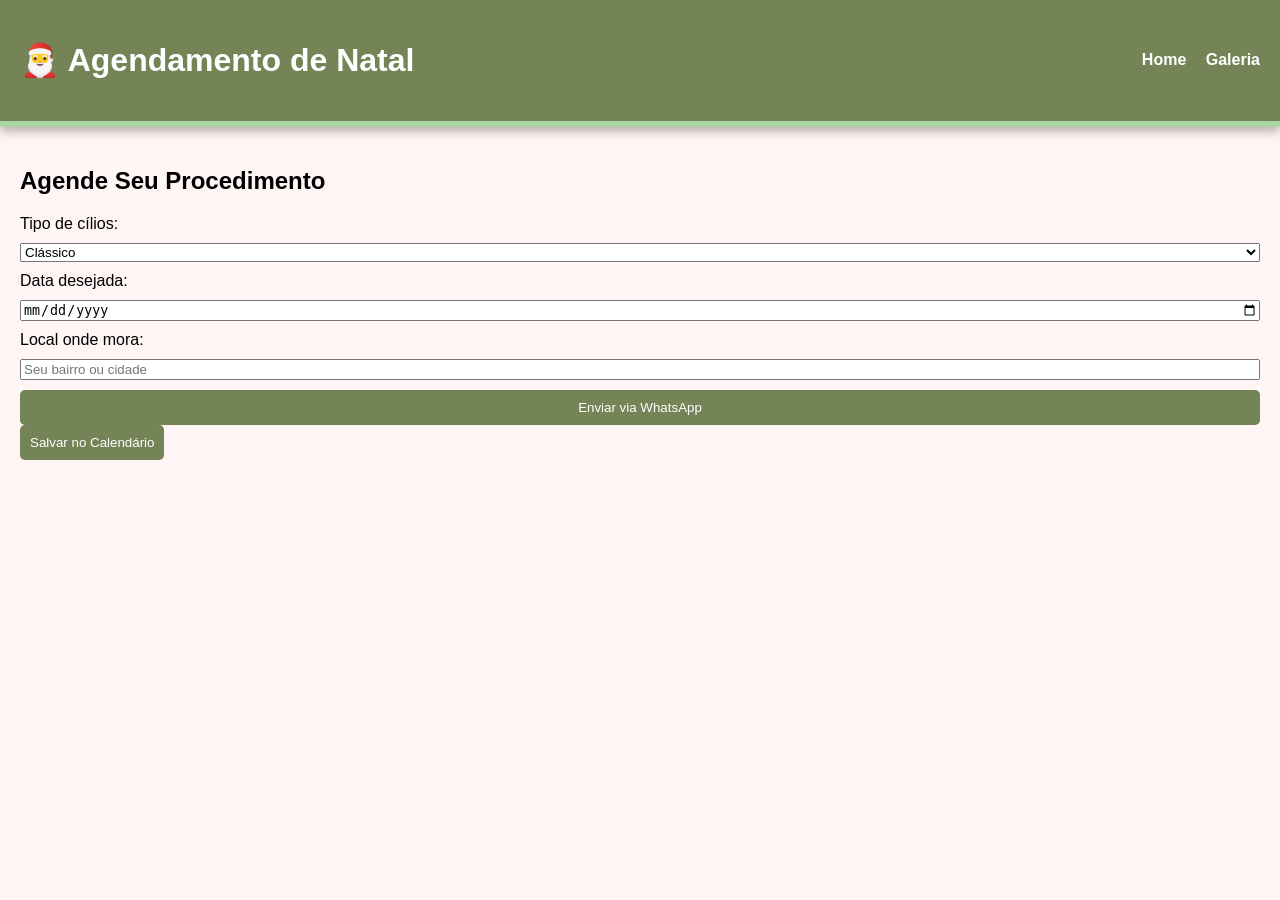
==== agendamento.html @ 9e1d55d7 "Add files via upload" ====
<!DOCTYPE html>
<html lang="pt-BR">
<head>
<meta charset="UTF-8">
<meta name="viewport" content="width=device-width, initial-scale=1.0">
<title>Agendamento - Leh Lash Desing</title>
<link rel="stylesheet" href="style.css">

</head>
<body>
<header>
<h1>🎅 Agendamento de Natal</h1>
<nav>
<a href="index.html">Home</a>
<a href="galeria.html">Galeria</a>
</nav>
</header>


<section class="formulario">
<h2>Agende Seu Procedimento</h2>


<form id="agendamentoForm">
<label>Tipo de cílios:</label>
<select id="tipo">
<option>Clássico</option>
<option>Híbrido</option>
<option>Volume Russo</option>
<option>Manutenção</option>
</select>


<label>Data desejada:</label>
<input type="date" id="data" required>


<label>Local onde mora:</label>
<input type="text" id="local" placeholder="Seu bairro ou cidade" required>


<button type="submit">Enviar via WhatsApp</button>
</form>


<button id="addCalendar">Salvar no Calendário</button>
</section>

<script src="script.js"></script
</body>
</html>
---- style.css ----
body {
    margin: 0;
font-family: Arial, sans-serif;
background-color: #fff5f5;

background-size: 200px;
animation: snow 20s linear infinite;
}
@keyframes snow {
0% { background-position: 0 0; }
100% { background-position: 0 1000px; }
}
header {
background-color: #748457;
color: white;
padding: 20px;
display: flex;
justify-content: space-between;
align-items: center;
flex-wrap: wrap;
border-bottom: 6px solid #a9d5a4;
box-shadow: 0 4px 10px rgba(0,0,0,0.3);
}
nav a {
margin-left: 15px;
color: white;
text-decoration: none;
font-weight: bold;
}
.hero {
text-align: center;
padding: 20px;
background: rgb(240, 240, 240);
border-radius: 20px;
margin: 10px;
box-shadow: 0 4px 10px rgba(0,0,0,0.2);
border: 3px dashed #748457;
}
.servicos ul {
list-style: none;
padding: 0;
text-align: center;
}
.servicos li {
padding: 5px;
font-size: 18px;
}
.galeria .grid {
display: grid;
grid-template-columns: repeat(auto-fit, minmax(150px, 1fr));
gap: 10px;
padding: 20px;
}
.galeria img {
width: 100%;
border-radius: 10px;
}
.formulario {
padding: 20px;
}
form {
display: flex;
flex-direction: column;
gap: 10px;
}
button {
background-color: #748457;
color: white;
padding: 10px;
border: none;
border-radius: 5px;
cursor: pointer;
}
/* Responsividade */
@media (max-width: 600px) {
header {
flex-direction: column;
text-align: center;
}
nav a {
margin: 5px;
}
.hero img {
width: 90%;
}
}
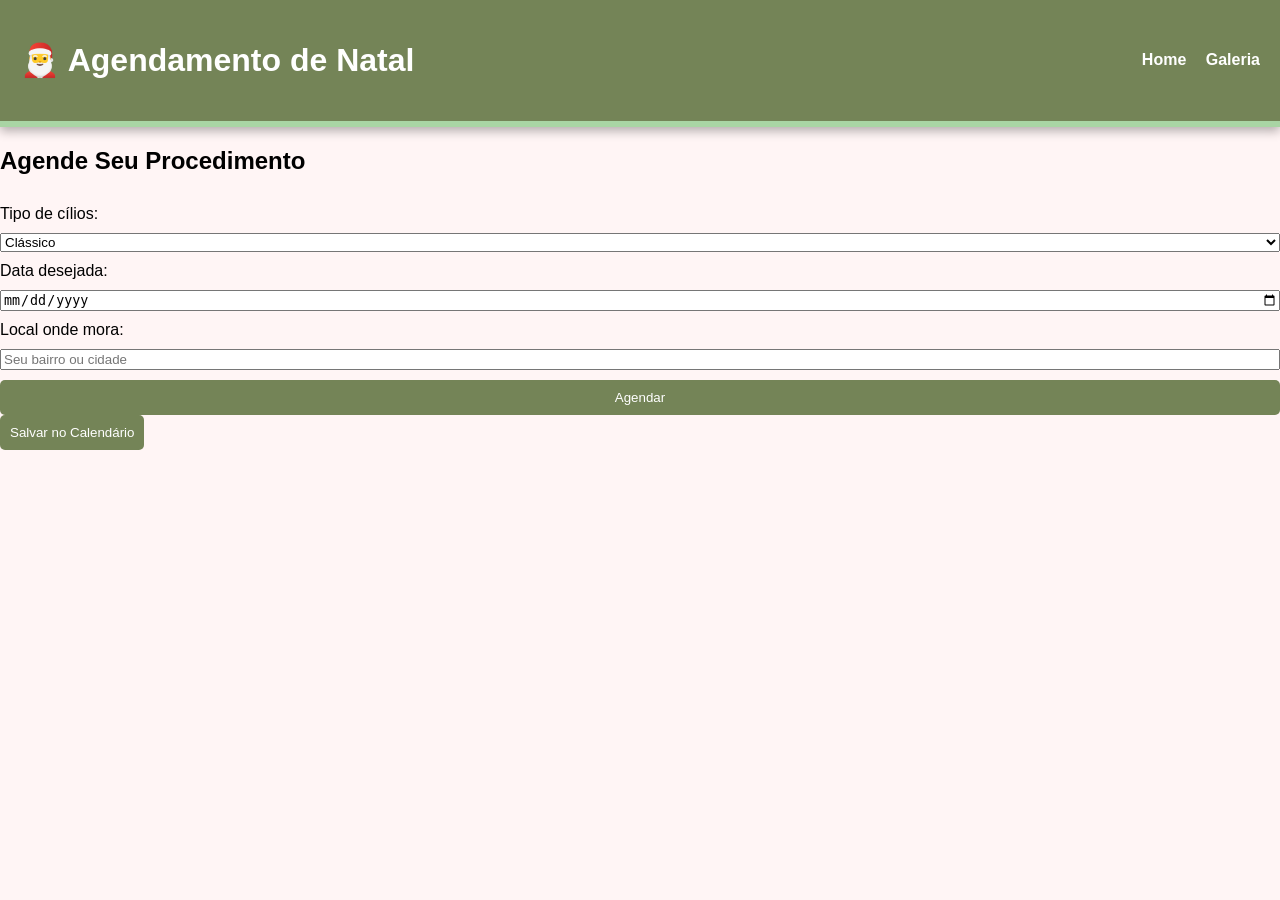
==== commit a9e75514: "Add files via upload" ====
--- a/agendamento.html
+++ b/agendamento.html
@@ -17,11 +17,14 @@
 </header>
 
 
-<section class="formulario">
-<h2>Agende Seu Procedimento</h2>
+
 
 
 <form id="agendamentoForm">
+  <h2>Agende Seu Procedimento</h2>
+
+
+
 <label>Tipo de cílios:</label>
 <select id="tipo">
 <option>Clássico</option>
@@ -39,12 +42,13 @@
 <input type="text" id="local" placeholder="Seu bairro ou cidade" required>
 
 
-<button type="submit">Enviar via WhatsApp</button>
+
+<button type="submit">Agendar</button>
 </form>
-
+<a id="btnZap" style="display:none;" target="_blank"></a>
 
 <button id="addCalendar">Salvar no Calendário</button>
-</section>
+
 
 <script src="script.js"></script
 </body>
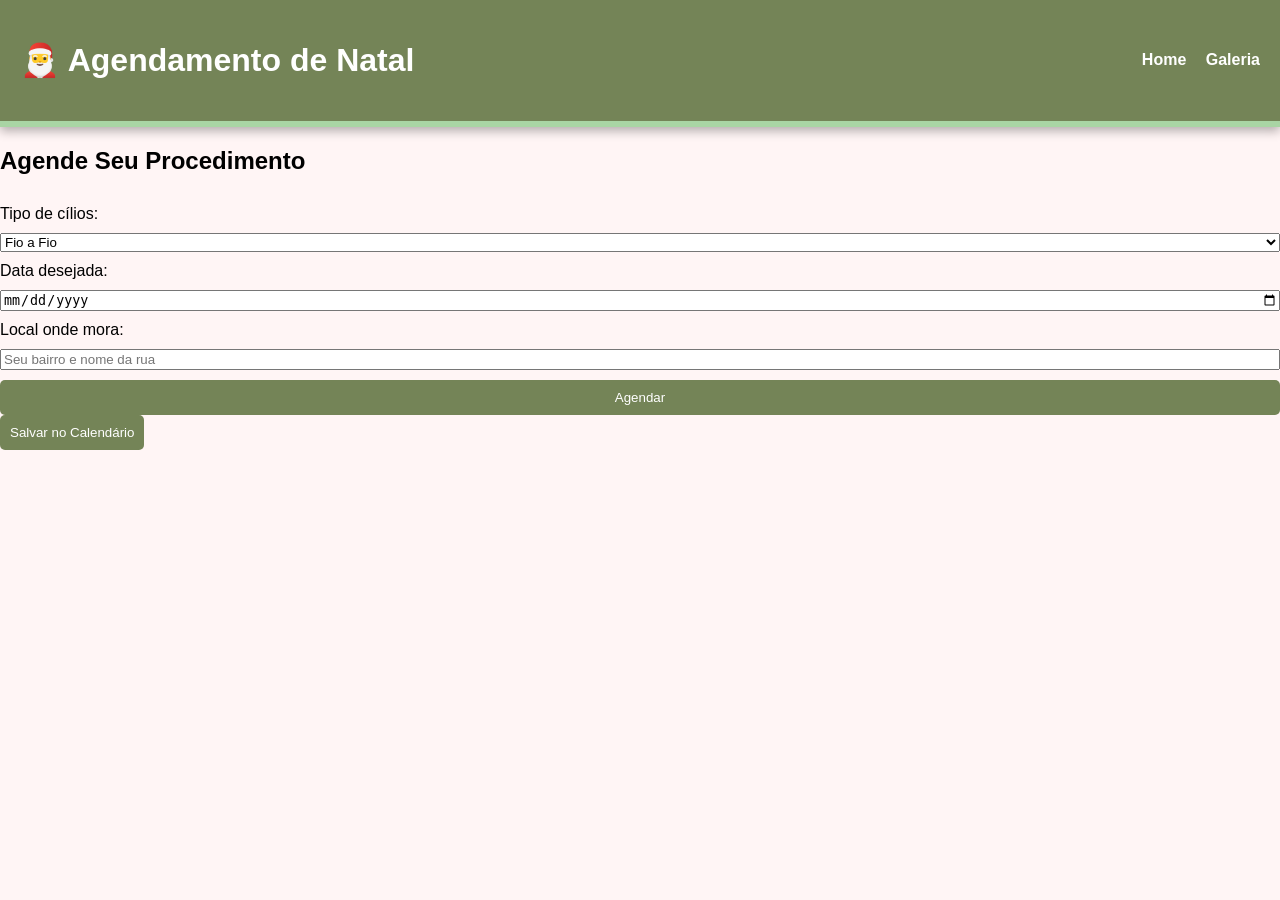
==== commit 46f41261: "Add files via upload" ====
--- a/agendamento.html
+++ b/agendamento.html
@@ -27,10 +27,14 @@
 
 <label>Tipo de cílios:</label>
 <select id="tipo">
-<option>Clássico</option>
-<option>Híbrido</option>
+<option>Fio a Fio</option>
+<option>Volume Brasileiro</option>
 <option>Volume Russo</option>
+<option>Volume Egípcio</option>
 <option>Manutenção</option>
+<option>Desing de sobrancelha</option>
+<option>Depilação</option>
+<option>Limpeza de pele</option>
 </select>
 
 
@@ -39,7 +43,7 @@
 
 
 <label>Local onde mora:</label>
-<input type="text" id="local" placeholder="Seu bairro ou cidade" required>
+<input type="text" id="local" placeholder="Seu bairro e nome da rua" required>
 
 
 
@@ -50,6 +54,6 @@
 <button id="addCalendar">Salvar no Calendário</button>
 
 
-<script src="script.js"></script
+<script src="script.js"></script>
 </body>
 </html>
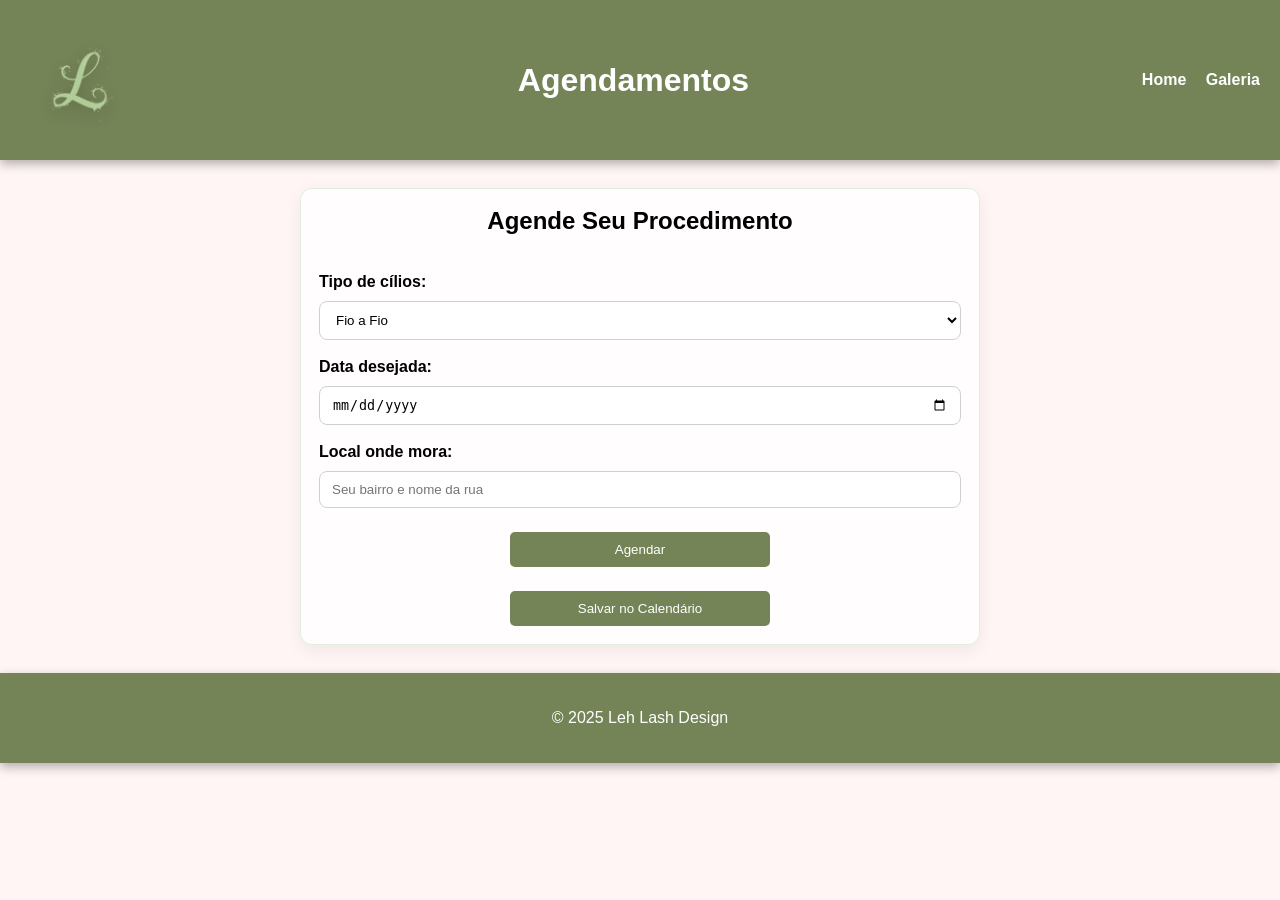
==== commit cb04211c: "Alterações no style das páginas de agendamento e home. correções no script de agendamentos e adição " ====
--- a/agendamento.html
+++ b/agendamento.html
@@ -3,13 +3,14 @@
 <head>
 <meta charset="UTF-8">
 <meta name="viewport" content="width=device-width, initial-scale=1.0">
-<title>Agendamento - Leh Lash Desing</title>
+<title>Agendamento - Leh Lash Design</title>
 <link rel="stylesheet" href="style.css">
 
 </head>
 <body>
 <header>
-<h1>🎅 Agendamento de Natal</h1>
+<img src="img/lehlogo.png" alt="Logo Leh Lash Desing" class="logo">
+<h1>Agendamentos</h1>
 <nav>
 <a href="index.html">Home</a>
 <a href="galeria.html">Galeria</a>
@@ -48,11 +49,13 @@
 
 
 <button type="submit">Agendar</button>
+  <button type="button" id="addCalendar">Salvar no Calendário</button>
 </form>
 <a id="btnZap" style="display:none;" target="_blank"></a>
 
-<button id="addCalendar">Salvar no Calendário</button>
-
+<footer>
+<p>© 2025 Leh Lash Design</p>
+</footer>
 
 <script src="script.js"></script>
 </body>
--- a/style.css
+++ b/style.css
@@ -1,15 +1,19 @@
 body {
-    margin: 0;
-font-family: Arial, sans-serif;
-background-color: #fff5f5;
-
-background-size: 200px;
-animation: snow 20s linear infinite;
-}
+  margin: 0;
+  font-family: Verdana, sans-serif;
+  background-color: #fff5f5;
+  background-size: 200px;
+  animation: snow 20s linear infinite;
+  display: flex;
+  flex-direction: column;
+  min-height: 100vh;
+}
+
 @keyframes snow {
 0% { background-position: 0 0; }
 100% { background-position: 0 1000px; }
 }
+
 header {
 background-color: #748457;
 color: white;
@@ -18,23 +22,78 @@
 justify-content: space-between;
 align-items: center;
 flex-wrap: wrap;
-border-bottom: 6px solid #a9d5a4;
 box-shadow: 0 4px 10px rgba(0,0,0,0.3);
-}
+font-family: Constantia, sans-serif;
+}
+
+main {
+  flex: 1;
+}
+
+*,
+*::before,
+*::after {
+  box-sizing: border-box;
+}
+
+html, body {
+  height: 100%;
+  margin: 0;
+  padding: 0;
+  overflow-x: hidden; /* evita scroll horizontal em desktop e mobile */
+}
+
+.logo {
+  width: 120px;
+  height: auto;
+  filter: drop-shadow(0 4px 8px rgba(0,0,0,0.2));
+}
+
+/* Garantir que imagens não causem overflow horizontal */
+img {
+  max-width: 100%;
+  height: auto;
+  display: block;
+}
+
 nav a {
 margin-left: 15px;
 color: white;
 text-decoration: none;
 font-weight: bold;
 }
+
 .hero {
-text-align: center;
-padding: 20px;
-background: rgb(240, 240, 240);
-border-radius: 20px;
-margin: 10px;
-box-shadow: 0 4px 10px rgba(0,0,0,0.2);
-border: 3px dashed #748457;
+  position: relative;
+  text-align: center;
+  padding: 20px;
+  background: #fff5f5;
+  border-radius: 20px;
+  border: 1px solid #a9d5a4; /* borda solicitada */
+  width: 92%;           /* ocupa a maior parte, mas deixa margens laterais */
+  max-width: 780px;     /* não ficará muito larga em telas grandes */
+  margin: 20px auto;    /* centraliza horizontalmente */
+  box-shadow: 0 4px 10px rgba(0,0,0,0.2);
+}
+
+/* Garantir que o texto da hero fique acima da imagem */
+.hero h2,
+.hero p {
+  position: relative;
+  z-index: 2;
+}
+
+/* Estilo da imagem dentro da hero: centralizada e com bordas arredondadas */
+.hero img {
+  display: block;
+  margin: 16px auto 0;
+  width: 200px;       /* tamanho preferido */
+  max-width: 90%;     /* responsivo em telas menores */
+  height: auto;
+  border-radius: 16px; /* bordas arredondadas */
+  box-shadow: 0 4px 8px rgba(0,0,0,0.12);
+  position: relative;
+  z-index: 1;
 }
 .servicos ul {
 list-style: none;
@@ -44,6 +103,21 @@
 .servicos li {
 padding: 5px;
 font-size: 18px;
+}
+
+/* Centralizar título e parágrafo da seção de serviços */
+.servicos {
+  text-align: center;
+}
+.servicos h2,
+.servicos p {
+  margin-left: auto;
+  margin-right: auto;
+  max-width: 720px; /* limita largura para melhorar leitura em telas grandes */
+}
+.galeria h2 {
+  text-align: center;
+  margin: 18px auto;
 }
 .galeria .grid {
 display: grid;
@@ -71,6 +145,147 @@
 border-radius: 5px;
 cursor: pointer;
 }
+
+/* Estilos para centralizar e limitar o formulário de agendamento */
+#agendamentoForm {
+  width: 92%;
+  max-width: 680px; /* não fica muito largo em telas grandes */
+  margin: 28px auto; /* centraliza horizontalmente */
+  padding: 18px;
+  background: #ffffffcc; /* fundo leve para destacar sem perder o tema */
+  border-radius: 12px;
+  border: 1px solid rgba(169,213,164,0.35);
+  box-shadow: 0 6px 18px rgba(0,0,0,0.06);
+}
+
+#agendamentoForm h2 {
+  text-align: center;
+  margin-top: 0;
+}
+
+/* Inputs e selects ocupam toda a largura do formulário, com espaçamento das bordas */
+#agendamentoForm label {
+  display: block;
+  margin-top: 8px;
+  font-weight: 600;
+}
+
+#agendamentoForm select,
+#agendamentoForm input[type="date"],
+#agendamentoForm input[type="text"] {
+  width: 100%;
+  padding: 10px 12px;
+  border-radius: 8px;
+  border: 1px solid #d0d0d0;
+  background: #fff;
+}
+
+#agendamentoForm button {
+  width: 100%;
+  max-width: 260px;
+  margin: 14px auto 0;
+  display: block;
+}
+
+/* Em telas muito pequenas, reduzir margens internas */
+@media (max-width: 420px) {
+  #agendamentoForm {
+    padding: 12px;
+    width: 96%;
+  }
+}
+
+/*slide de serviços*/
+
+.slider-container {
+  width: 100%;
+  max-width: 900px;
+  height: 60vw;
+  max-height: 380px;
+  margin: 40px auto;
+  position: relative;
+  overflow: hidden;
+  border-radius: 12px;
+}
+
+.slider-track {
+  display: flex;
+  height: 100%;
+  transition: transform 0.4s ease-in-out;
+}
+
+.slide {
+  position: relative;
+  min-width: 100%;
+  height: 100%;
+}
+
+.slide img {
+  width: 100%;
+  height: 100%;
+  object-fit: cover;
+}
+
+
+.slider-btn {
+  position: absolute;
+  top: 50%;
+  transform: translateY(-50%);
+  background-color: #fff5f500;
+  border: none;
+  color: white;
+  font-size: 30px;
+  cursor: pointer;
+  padding: 10px 15px;
+  border-radius: 5px;
+}
+
+.prev { left: 15px; }
+.next { right: 15px; }
+
+.slider-btn:hover {
+  background: rgba(255, 255, 255, 0);
+}
+
+.slide-info {
+  position: absolute;
+  bottom: 20px;
+  left: 20px;
+
+  background: rgba(0, 0, 0, 0.45);
+  padding: 12px 18px;
+  border-radius: 10px;
+
+  color: white;
+  z-index: 10;
+  max-width: 70%;
+}
+
+.slide-info h2 {
+  margin: 0;
+  font-size: 22px;
+  font-weight: bold;
+}
+
+.slide-info p {
+  margin: 5px 0 0;
+  font-size: 18px;
+}
+
+footer {
+  background-color: #748457;
+  color: white;
+  padding: 20px;
+  display: flex;
+  flex-direction: column;
+  text-align: center;
+  gap: 10px;
+  align-items: center;
+  width: 100%;
+  box-shadow: 0 4px 10px rgba(0,0,0,0.3);
+  font-family: Constantia, sans-serif;
+}
+
 /* Responsividade */
 @media (max-width: 600px) {
 header {
@@ -84,4 +299,3 @@
 width: 90%;
 }
 }
-
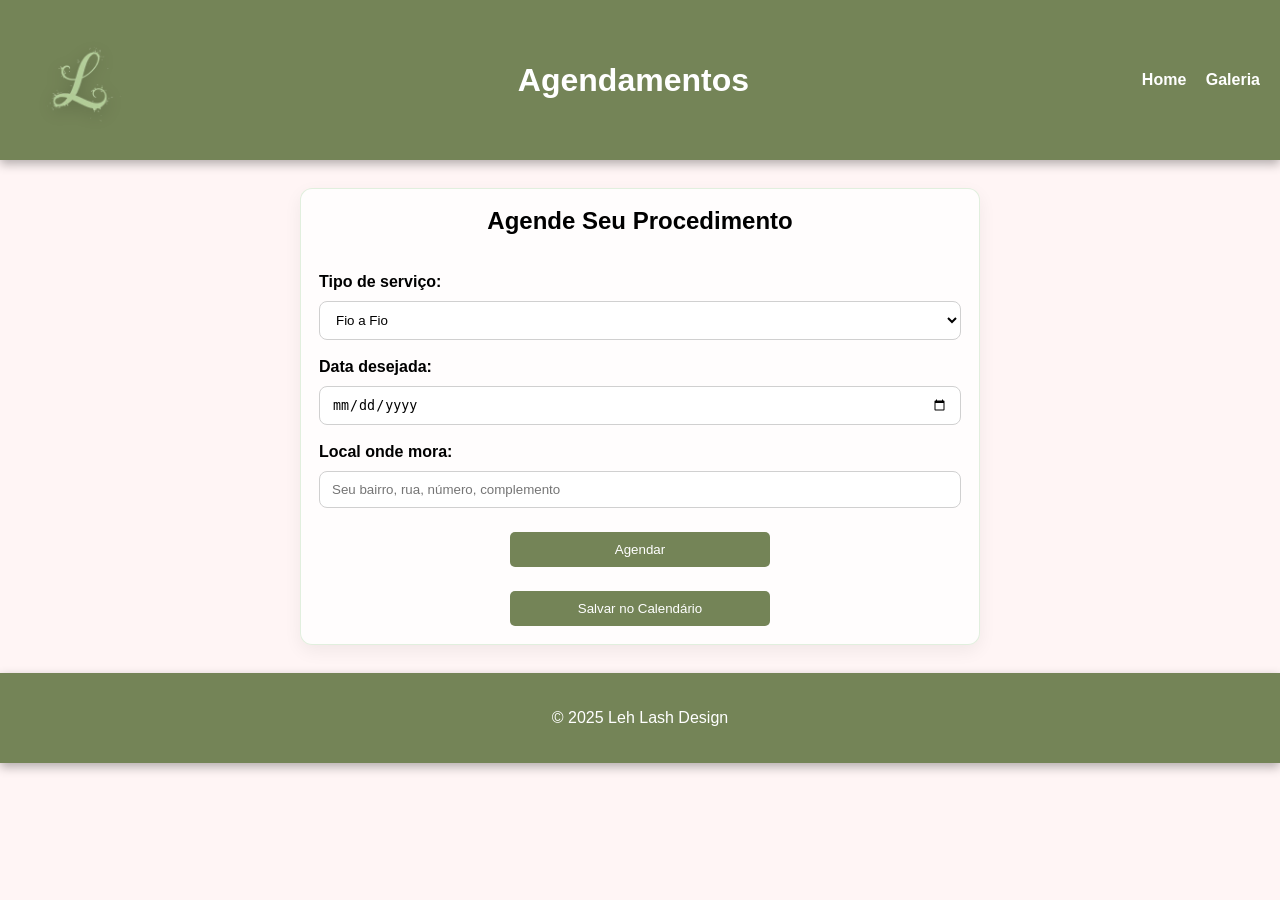
==== commit fe5e062e: "Correção de erros ortograficos, correção de style para aba galeria." ====
--- a/agendamento.html
+++ b/agendamento.html
@@ -26,14 +26,14 @@
 
 
 
-<label>Tipo de cílios:</label>
+<label>Tipo de serviço:</label>
 <select id="tipo">
 <option>Fio a Fio</option>
 <option>Volume Brasileiro</option>
 <option>Volume Russo</option>
 <option>Volume Egípcio</option>
 <option>Manutenção</option>
-<option>Desing de sobrancelha</option>
+<option>Design de sobrancelha</option>
 <option>Depilação</option>
 <option>Limpeza de pele</option>
 </select>
@@ -44,7 +44,7 @@
 
 
 <label>Local onde mora:</label>
-<input type="text" id="local" placeholder="Seu bairro e nome da rua" required>
+<input type="text" id="local" placeholder="Seu bairro, rua, número, complemento" required>
 
 
 
--- a/style.css
+++ b/style.css
@@ -119,15 +119,60 @@
   text-align: center;
   margin: 18px auto;
 }
+
+/* Grid da galeria: cada item contém imagem + legenda */
 .galeria .grid {
-display: grid;
-grid-template-columns: repeat(auto-fit, minmax(150px, 1fr));
-gap: 10px;
-padding: 20px;
-}
-.galeria img {
-width: 100%;
-border-radius: 10px;
+  display: grid;
+  grid-template-columns: 1fr;
+  gap: 28px;
+  padding: 20px;
+  max-width: 1100px;
+  margin: 0 auto;
+}
+
+.gallery-item {
+  display: flex;
+  align-items: center;
+  gap: 24px;
+}
+
+.gallery-item .img-wrap {
+  flex: 0 0 48%; /* image column takes ~48% */
+  overflow: hidden;
+  border-radius: 12px;
+}
+
+.gallery-item .img-wrap img {
+  width: 100%;
+  height: auto; /* preserve original proportions */
+  max-width: 100%;
+  display: block;
+  border-radius: 12px; /* rounded corners */
+}
+
+.gallery-item .caption {
+  flex: 1 1 52%;
+}
+
+.gallery-item .caption p {
+  margin: 0;
+  font-size: 18px; /* maior fonte */
+  font-weight: 700; /* negrito */
+  color: #333;
+  line-height: 1.45;
+}
+
+/* Alterna a ordem: ímpares imagem à esquerda, pares imagem à direita */
+.gallery-item:nth-child(even) { flex-direction: row-reverse; }
+
+/* Mobile: empilha imagem em cima, legenda abaixo */
+@media (max-width: 800px) {
+  .galeria .grid { grid-template-columns: 1fr; gap: 18px; }
+  .gallery-item { flex-direction: column; align-items: stretch; }
+  .gallery-item .img-wrap { flex: none; width: 100%; }
+  .gallery-item .img-wrap img { width: 100%; height: auto; }
+  .gallery-item .caption { width: 100%; padding-top: 12px; }
+  .gallery-item:nth-child(even) { flex-direction: column; }
 }
 .formulario {
 padding: 20px;
